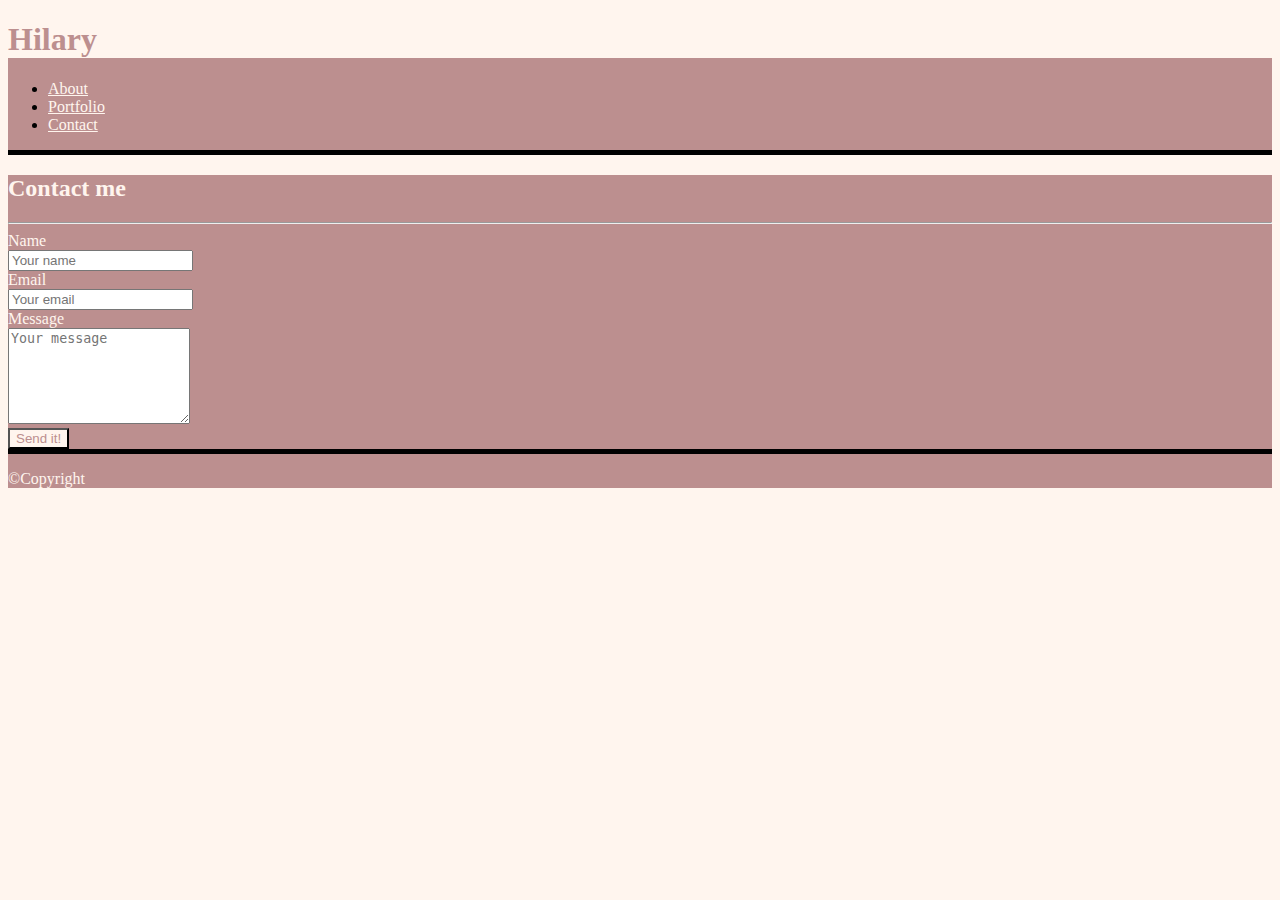
==== contact.html @ 7b89637c "contact form updates" ====
<!DOCTYPE html>
<html lang="en">

<head>
    <meta charset="UTF-8">
    <meta name="viewport" content="width=device-width, initial-scale=1.0">

    <title>Hilary-Contact</title>

    <!-- Bootstrap CDN -->
    <link rel="stylesheet" href="https://stackpath.bootstrapcdn.com/bootstrap/4.5.0/css/bootstrap.min.css"
        integrity="sha384-9aIt2nRpC12Uk9gS9baDl411NQApFmC26EwAOH8WgZl5MYYxFfc+NcPb1dKGj7Sk" crossorigin="anonymous">

    <!-- Local CSS -->
    <link rel="stylesheet" href="./assets/css/style.css">
</head>

<body class="mb-5">
    <!-- Header container -->
    <header class="container-fluid p-0 m-0">
        <!-- Header One Row -->
        <div class="row no-gutters">
            <!-- Header Name -->
            <div class="col-md-2">
            </div>
            <div class="col-md-2">
                <h1 class="text-center mb-0 border-left border-right border-dark">Hilary</h1>
            </div>
            <!-- Navigation Start -->
            <div class="col-md-8" role="navigation">
                <nav class="mb-0">
                    <ul class="nav justify-content-md-end justify-content-center">
                        <li class="nav-item border-right border-dark"><a class="nav-link" href="index.html">About</a>
                        </li>
                        <li class="nav-item border-right border-dark"><a class="nav-link"
                                href="portfolio.html">Portfolio</a></li>
                        <li class="nav-item border-dark mr-10 active"><a class="nav-link"
                                href="contact.html">Contact</a></li>
                    </ul>
                </nav>
            </div>
        </div>
    </header class="mb-5">
    <main>
        <!-- Start Container for Contact Form -->
        <div class="container mt-5">
            <div class="row">
                <div class="col-md-8 contact-bg rounded-lg">
                    <!-- Contact Form Header -->
                    <h2 class="mt-2">Contact me</h2>
                    <hr>
                    <!-- Form Begins -->
                    <form class="p-2">
                        <div class="form-group">
                            <label for="nameinput">Name</label></br>
                            <input type="text" class="form-control" id="nameinput" placeholder="Your name">
                        </div>
                        <div class="form-group">
                            <label for="emailinput">Email</label></br>
                            <input type="email" class="form-control w-100" id="emailinput" placeholder="Your email">
                        </div>
                        <div class="form-group">
                            <label for="messagetextarea">Message</label></br>
                            <textarea class="form-control w-100" id="messagetextarea" placeholder="Your message"
                                rows="6"></textarea>
                        </div>
                        <button class="btn btn-primary mb-3" type="submit">Send it!</button>
                    </form>
                </div>
            </div>
        </div>
        <!-- Form Container Ends -->
    </main>

    <!-- Start Footer -->
    <div class="footer-margin">
        <footer class="container-fluid fixed-bottom p-0">
            <div class="row p-2 text-center">
                <div class="col-12">
                    <p class="mb-0">&copy;Copyright</p>
                </div>
            </div>
        </footer>
    </div>
    <!-- End Footer -->

    <!-- Optional JavaScript -->
    <!-- jQuery first, then Popper.js, then Bootstrap JS -->
    <script src="https://code.jquery.com/jquery-3.5.1.slim.min.js"
        integrity="sha384-DfXdz2htPH0lsSSs5nCTpuj/zy4C+OGpamoFVy38MVBnE+IbbVYUew+OrCXaRkfj"
        crossorigin="anonymous"></script>
    <script src="https://cdn.jsdelivr.net/npm/popper.js@1.16.0/dist/umd/popper.min.js"
        integrity="sha384-Q6E9RHvbIyZFJoft+2mJbHaEWldlvI9IOYy5n3zV9zzTtmI3UksdQRVvoxMfooAo"
        crossorigin="anonymous"></script>
    <script src="https://stackpath.bootstrapcdn.com/bootstrap/4.5.0/js/bootstrap.min.js"
        integrity="sha384-OgVRvuATP1z7JjHLkuOU7Xw704+h835Lr+6QL9UvYjZE3Ipu6Tp75j7Bh/kR0JKI"
        crossorigin="anonymous"></script>
</body>

</html>
---- assets/css/style.css ----
/* Header and Nav Links */
body {
    background-color: seashell;
}

header {
    background-color: rosybrown;
    border-bottom: 5px solid black;
}

h1, .btn {
    background-color: seashell;
    color: rosybrown;
}

nav li a,
footer p {
    color: seashell;
}

a.nav-link:hover {
    color: black;
}

/* Contact Form Changes */

.contact-bg {
    background-color: rosybrown;
    color: seashell;
}

.btn.btn-primary {
    border: 2 solid rosybrown;
}

.btn.btn-primary:hover,
.btn.btn-primary:active,
.btn.btn-primary:focus {
    background-color: black;
    border: black;
}

/* Footer */
footer {
    background-color: rosybrown;
    border-top: 5px solid black;
}

.footer-margin {
    height: 100px; 
}
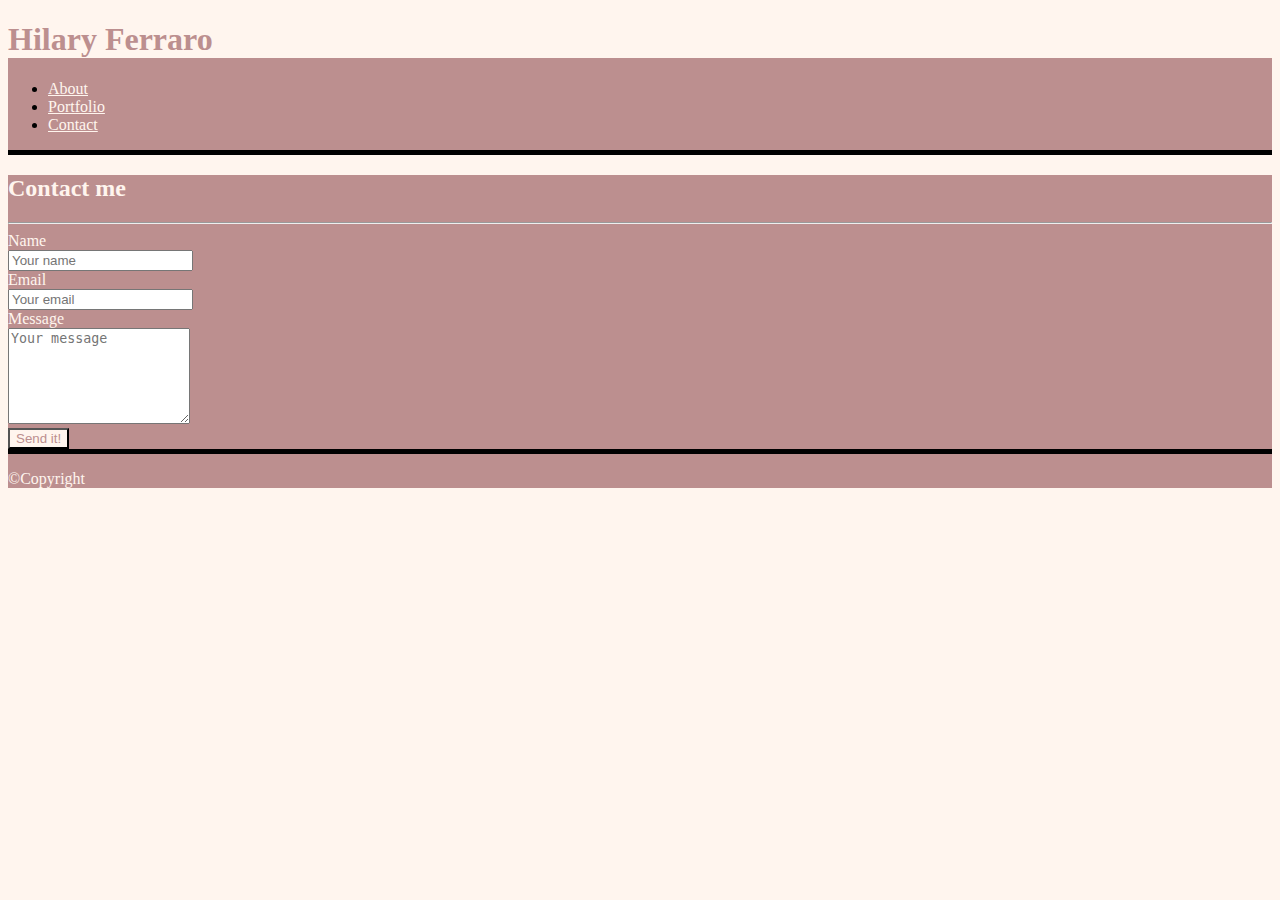
==== commit a5d4020e: "tweak header, incorporate picture" ====
--- a/contact.html
+++ b/contact.html
@@ -21,10 +21,8 @@
         <!-- Header One Row -->
         <div class="row no-gutters">
             <!-- Header Name -->
-            <div class="col-md-2">
-            </div>
-            <div class="col-md-2">
-                <h1 class="text-center mb-0 border-left border-right border-dark">Hilary</h1>
+            <div class="col-md-4">
+                <h1 class="text-center mb-0 border-left border-right border-dark">Hilary Ferraro</h1>
             </div>
             <!-- Navigation Start -->
             <div class="col-md-8" role="navigation">
@@ -57,11 +55,11 @@
                         </div>
                         <div class="form-group">
                             <label for="emailinput">Email</label></br>
-                            <input type="email" class="form-control w-100" id="emailinput" placeholder="Your email">
+                            <input type="email" class="form-control" id="emailinput" placeholder="Your email">
                         </div>
                         <div class="form-group">
                             <label for="messagetextarea">Message</label></br>
-                            <textarea class="form-control w-100" id="messagetextarea" placeholder="Your message"
+                            <textarea class="form-control" id="messagetextarea" placeholder="Your message"
                                 rows="6"></textarea>
                         </div>
                         <button class="btn btn-primary mb-3" type="submit">Send it!</button>
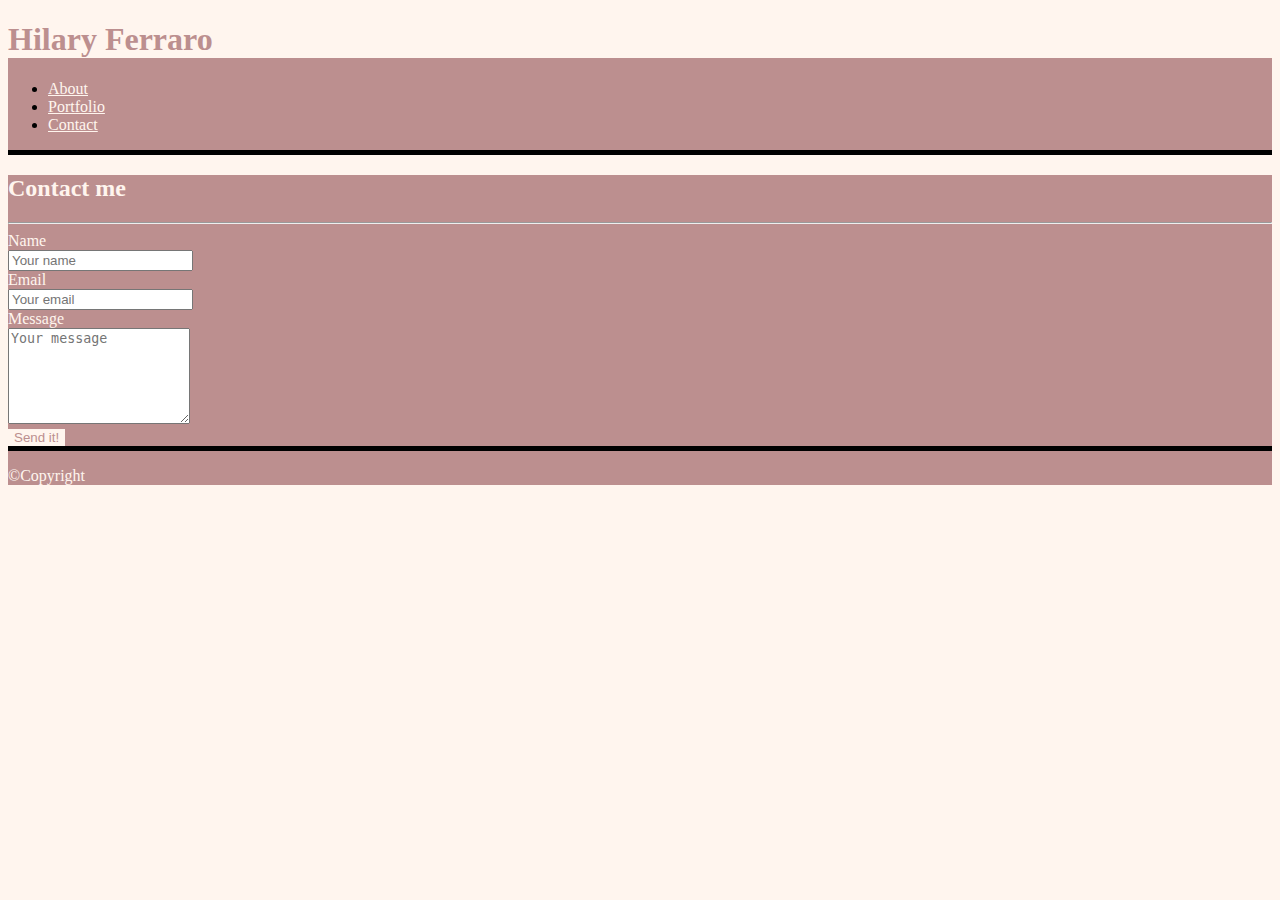
==== commit 411d2976: "change to custom button css" ====
--- a/contact.html
+++ b/contact.html
@@ -62,7 +62,7 @@
                             <textarea class="form-control" id="messagetextarea" placeholder="Your message"
                                 rows="6"></textarea>
                         </div>
-                        <button class="btn btn-primary mb-3" type="submit">Send it!</button>
+                        <button class="btn contact-btn mb-3" type="submit">Send it!</button>
                     </form>
                 </div>
             </div>
--- a/assets/css/style.css
+++ b/assets/css/style.css
@@ -30,15 +30,19 @@
     color: seashell;
 }
 
-.btn.btn-primary {
-    border: 2 solid rosybrown;
+.contact-btn {
+    border: rosybrown;
+    box-shadow: none;
 }
 
-.btn.btn-primary:hover,
-.btn.btn-primary:active,
-.btn.btn-primary:focus {
+.contact-btn:hover,
+.contact-btn:active,
+.contact-btn:focus,
+.contact-btn:active:focus{
     background-color: black;
     border: black;
+    box-shadow: none;
+    color: rosybrown;
 }
 
 /* Footer */
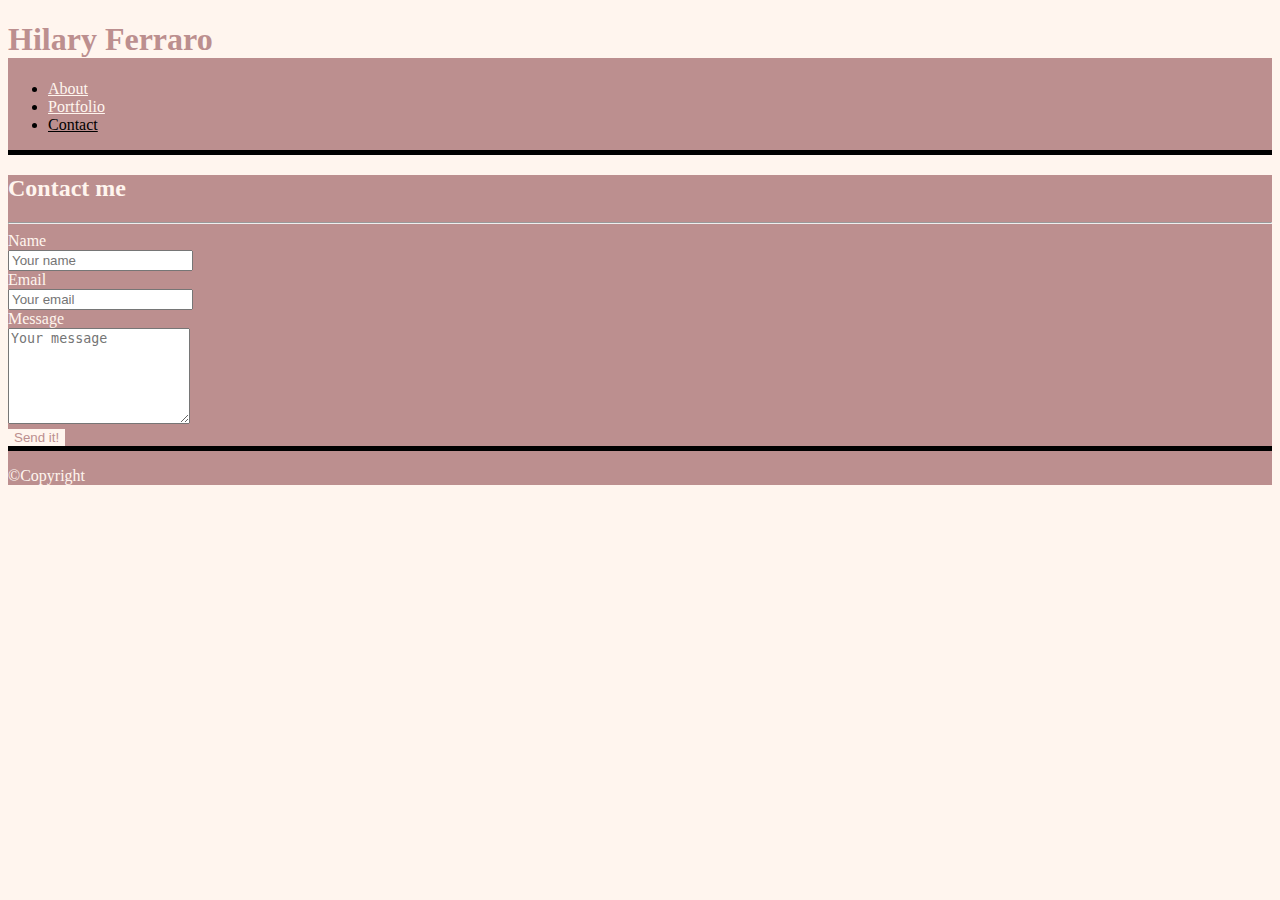
==== commit 74264575: "update css and nav links" ====
--- a/contact.html
+++ b/contact.html
@@ -32,7 +32,7 @@
                         </li>
                         <li class="nav-item border-right border-dark"><a class="nav-link"
                                 href="portfolio.html">Portfolio</a></li>
-                        <li class="nav-item border-dark mr-10 active"><a class="nav-link"
+                        <li class="nav-item border-dark mr-10"><a class="nav-link active"
                                 href="contact.html">Contact</a></li>
                     </ul>
                 </nav>
--- a/assets/css/style.css
+++ b/assets/css/style.css
@@ -14,12 +14,13 @@
     color: rosybrown;
 }
 
-nav li a,
+.nav-link,
 footer p {
     color: seashell;
 }
 
-a.nav-link:hover {
+.nav-link:hover,
+a.active {
     color: black;
 }
 
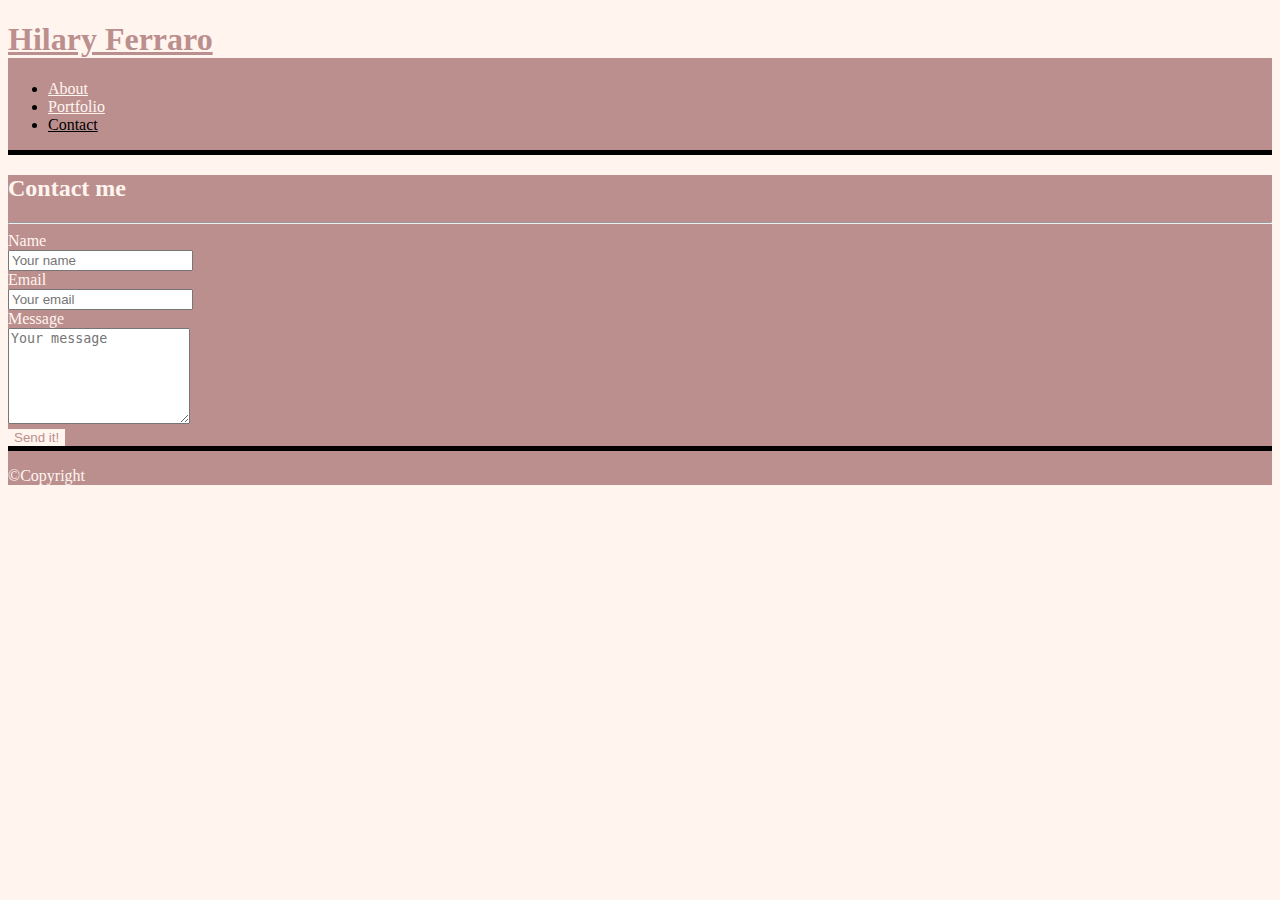
==== commit 08a5578b: "make header name a link and update css" ====
--- a/contact.html
+++ b/contact.html
@@ -22,7 +22,7 @@
         <div class="row no-gutters">
             <!-- Header Name -->
             <div class="col-md-4">
-                <h1 class="text-center mb-0 border-left border-right border-dark">Hilary Ferraro</h1>
+                <h1 class="text-center mb-0 border-left border-right border-dark"><a href="index.html">Hilary Ferraro</a></h1>
             </div>
             <!-- Navigation Start -->
             <div class="col-md-8" role="navigation">
--- a/assets/css/style.css
+++ b/assets/css/style.css
@@ -9,7 +9,9 @@
     border-bottom: 5px solid black;
 }
 
-h1, .btn {
+h1, 
+.btn,
+h1 a {
     background-color: seashell;
     color: rosybrown;
 }
@@ -20,7 +22,8 @@
 }
 
 .nav-link:hover,
-a.active {
+a.active,
+h1 a:hover {
     color: black;
 }
 
